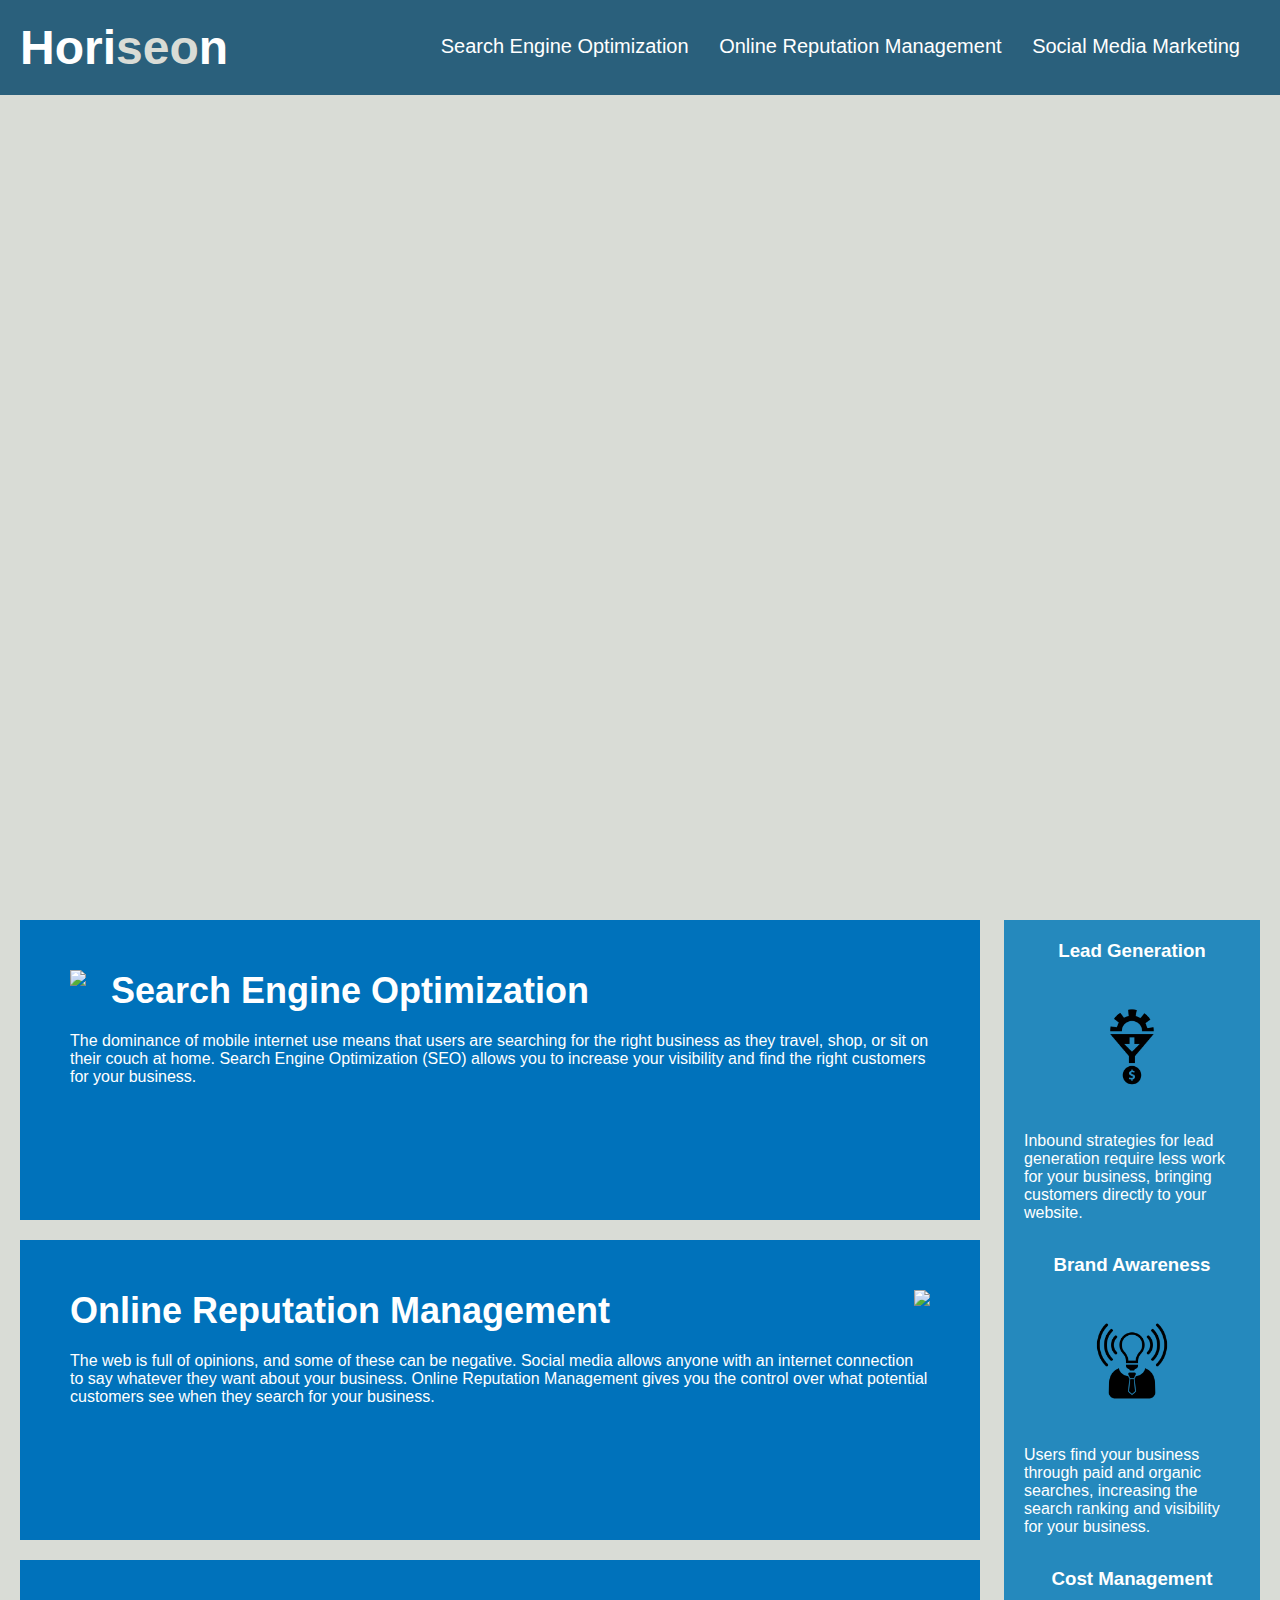
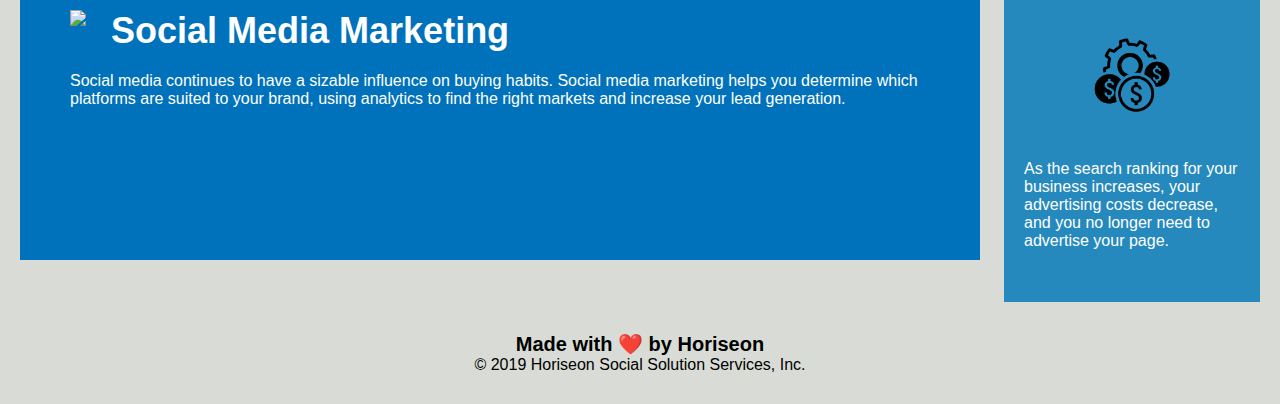
==== Develop/index.html @ 14f5876e "spacing and comments" ====
<!DOCTYPE html>
<html lang="en-us">
<head>
    <meta charset="UTF-8" />
    <title>website</title>
    <link rel="stylesheet" href="./assets/css/style.css">
</head>

<body>
    <!-- header and navigation -->
    <div class="header">
        <h1>Hori<span class="seo">seo</span>n</h1>
        <div>
            <ul>
                <li>
                    <a href="#search-engine-optimization">Search Engine Optimization</a>
                </li>
                <li>
                    <a href="#online-reputation-management">Online Reputation Management</a>
                </li>
                <li>
                    <a href="#social-media-marketing">Social Media Marketing</a>
                </li>
            </ul>
        </div>
    </div>

    <!-- hero section -->
    <div class="hero"></div>

    <!-- content section -->
    <div class="content">
        <div class="search-engine-optimization">
            <img src="./assets/images/search-engine-optimization.jpg" class="float-left" />
            <h2>Search Engine Optimization</h2>
            <p>
                The dominance of mobile internet use means that users are searching for the right business as they travel, shop, or sit on their couch at home. Search Engine Optimization (SEO) allows you to increase your visibility and find the right customers for your business.
            </p>
        </div>

        <div id="online-reputation-management" class="online-reputation-management">
            <img src="./assets/images/online-reputation-management.jpg" class="float-right" />
            <h2>Online Reputation Management</h2>
            <p>
                The web is full of opinions, and some of these can be negative. Social media allows anyone with an internet connection to say whatever they want about your business. Online Reputation Management gives you the control over what potential customers see when they search for your business.
            </p>
        </div>

        <div id="social-media-marketing" class="social-media-marketing">
            <img src="./assets/images/social-media-marketing.jpg" class="float-left" />
            <h2>Social Media Marketing</h2>
            <p>
                Social media continues to have a sizable influence on buying habits. Social media marketing helps you determine which platforms are suited to your brand, using analytics to find the right markets and increase your lead generation.
            </p>
        </div>
    </div>
    <!-- end of content section -->

    <!-- benefits section -->
    <div class="benefits">
        <div class="benefit-lead">
            <h3>Lead Generation</h3>
            <img src="./assets/images/lead-generation.png" />
            <p>
                Inbound strategies for lead generation require less work for your business, bringing customers directly to your website.
            </p>
        </div>

        <div class="benefit-brand">
            <h3>Brand Awareness</h3>
            <img src="./assets/images/brand-awareness.png" />
            <p>
                Users find your business through paid and organic searches, increasing the search ranking and visibility for your business.
            </p>
        </div>

        <div class="benefit-cost">
            <h3>Cost Management</h3>
            <img src="./assets/images/cost-management.png"></img>
            <p>
                As the search ranking for your business increases, your advertising costs decrease, and you no longer need to advertise your page.
            </p>
        </div>

    </div>
    <!-- end of benefits section -->

    <!-- footer -->
    <div class="footer">
        <h2>Made with ❤️️ by Horiseon</h2>
        <p>
            &copy; 2019 Horiseon Social Solution Services, Inc.
        </p>
    </div>
</body>

</html>
---- Develop/assets/css/style.css ----
* {
    box-sizing: border-box;
    padding: 0;
    margin: 0;
}

body {
    background-color: #d9dcd6;
}

.header {
    padding: 20px;
    font-family: 'Trebuchet MS', 'Lucida Sans Unicode', 'Lucida Grande', 'Lucida Sans', Arial, sans-serif;
    background-color: #2a607c;
    color: #ffffff;
}

.header h1 {
    display: inline-block;
    font-size: 48px;
}

.header h1 .seo {
    color: #d9dcd6;
}

.header div {
    padding-top: 15px;
    margin-right: 20px;
    float: right;
    font-family: 'Gill Sans', 'Gill Sans MT', Calibri, 'Trebuchet MS', sans-serif;
    font-size: 20px;
}

.header div ul {
    list-style-type: none;
}

.header div ul li {
    display: inline-block;
    margin-left: 25px;
}

a {
    color: #ffffff;
    text-decoration: none;
}

p {
    font-size: 16px;
}

.hero {
    height: 800px;
    width: 100%;
    margin-bottom: 25px;
    background-image: url("../images/digital-marketing-meeting.jpg");
    background-size: cover;
    background-position: center;
}

.float-left {
    float: left;
    margin-right: 25px;
}

.float-right {
    float: right;
    margin-left: 25px;
}

.content {
    width: 75%;
    display: inline-block;
    margin-left: 20px;
}

.benefits {
    margin-right: 20px;
    padding: 20px;
    clear: both;
    float: right;
    width: 20%;
    height: 100%;
    font-family: 'Gill Sans', 'Gill Sans MT', Calibri, 'Trebuchet MS', sans-serif;
    background-color: #2589bd;
}

.benefit-lead {
    margin-bottom: 32px;
    color: #ffffff;
}

.benefit-brand {
    margin-bottom: 32px;
    color: #ffffff;
}

.benefit-cost {
    margin-bottom: 32px;
    color: #ffffff;
}

.benefit-lead h3 {
    margin-bottom: 10px;
    text-align: center;
}

.benefit-brand h3 {
    margin-bottom: 10px;
    text-align: center;
}

.benefit-cost h3 {
    margin-bottom: 10px;
    text-align: center;
}

.benefit-lead img {
    display: block;
    margin: 10px auto;
    max-width: 150px;
}

.benefit-brand img {
    display: block;
    margin: 10px auto;
    max-width: 150px;
}

.benefit-cost img {
    display: block;
    margin: 10px auto;
    max-width: 150px;
}

.search-engine-optimization {
    margin-bottom: 20px;
    padding: 50px;
    height: 300px;
    font-family: 'Gill Sans', 'Gill Sans MT', Calibri, 'Trebuchet MS', sans-serif;
    background-color: #0072bb;
    color: #ffffff;
}

.online-reputation-management {
    margin-bottom: 20px;
    padding: 50px;
    height: 300px;
    font-family: 'Gill Sans', 'Gill Sans MT', Calibri, 'Trebuchet MS', sans-serif;
    background-color: #0072bb;
    color: #ffffff;
}

.social-media-marketing {
    margin-bottom: 20px;
    padding: 50px;
    height: 300px;
    font-family: 'Gill Sans', 'Gill Sans MT', Calibri, 'Trebuchet MS', sans-serif;
    background-color: #0072bb;
    color: #ffffff;
}

.search-engine-optimization img {
    max-height: 200px;
}

.online-reputation-management img {
    max-height: 200px;
}

.social-media-marketing img {
    max-height: 200px;
}

.search-engine-optimization h2 {
    margin-bottom: 20px;
    font-size: 36px;
}

.online-reputation-management h2 {
    margin-bottom: 20px;
    font-size: 36px;
}

.social-media-marketing h2 {
    margin-bottom: 20px;
    font-size: 36px;
}

.footer {
    padding: 30px;
    clear: both;
    font-family: 'Trebuchet MS', 'Lucida Sans Unicode', 'Lucida Grande', 'Lucida Sans', Arial, sans-serif;
    text-align: center;
}

.footer h2 {
    font-size: 20px;
}
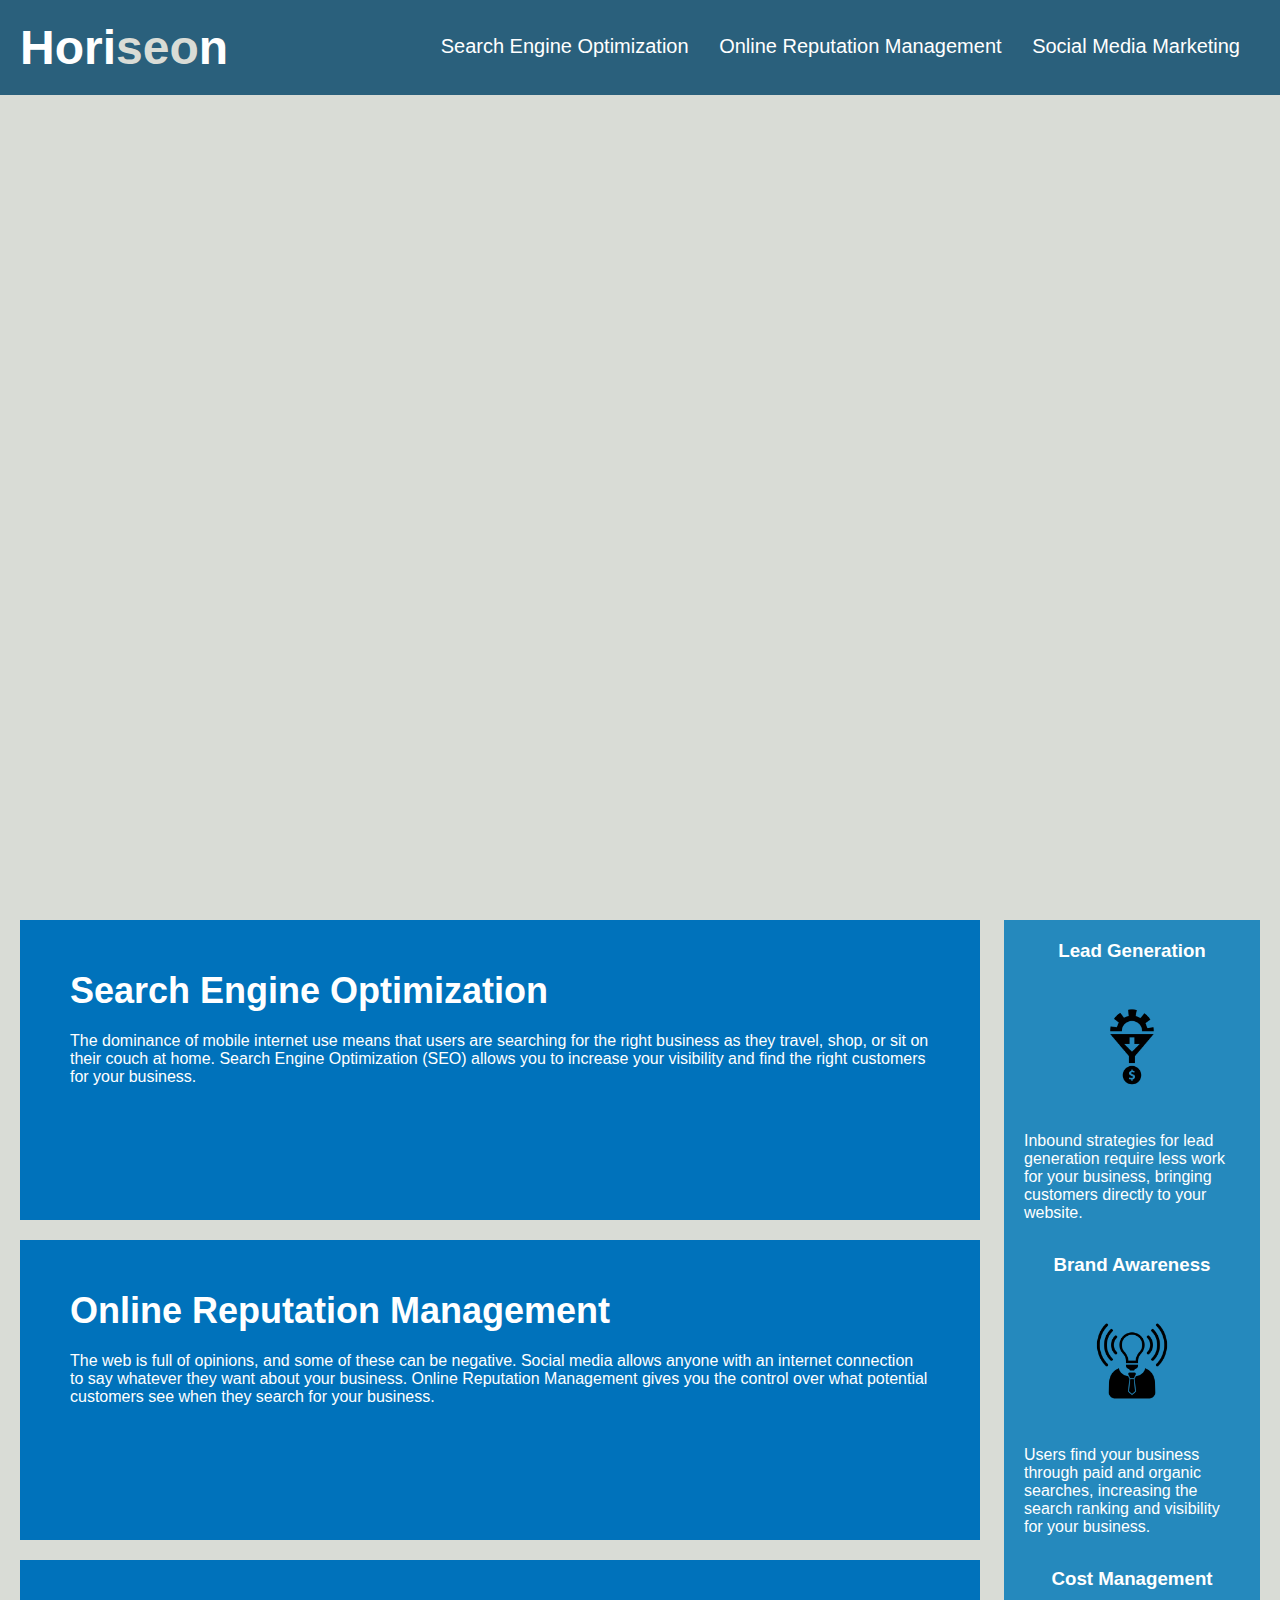
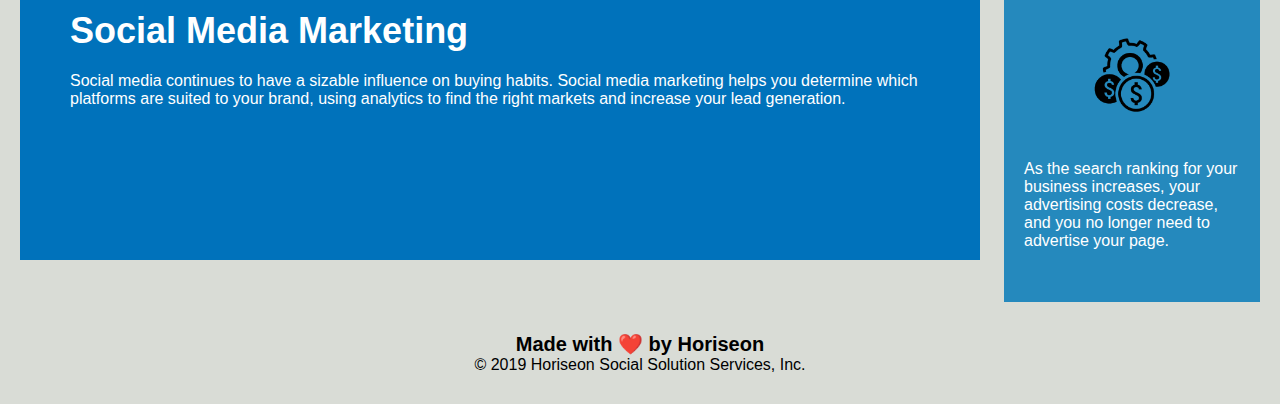
==== commit 551cf9cc: "added alt attributes to alt in content" ====
--- a/Develop/index.html
+++ b/Develop/index.html
@@ -2,15 +2,17 @@
 <html lang="en-us">
 <head>
     <meta charset="UTF-8" />
-    <title>website</title>
+    <title>QCreate : Horiseon</title>
     <link rel="stylesheet" href="./assets/css/style.css">
 </head>
 
 <body>
     <!-- header and navigation -->
-    <div class="header">
-        <h1>Hori<span class="seo">seo</span>n</h1>
-        <div>
+    <header>
+        <h1>
+            Hori<span class="seo">seo</span>n
+        </h1>
+        <nav>
             <ul>
                 <li>
                     <a href="#search-engine-optimization">Search Engine Optimization</a>
@@ -22,16 +24,16 @@
                     <a href="#social-media-marketing">Social Media Marketing</a>
                 </li>
             </ul>
-        </div>
-    </div>
+        </nav>
+    </header>
 
     <!-- hero section -->
     <div class="hero"></div>
 
     <!-- content section -->
-    <div class="content">
-        <div class="search-engine-optimization">
-            <img src="./assets/images/search-engine-optimization.jpg" class="float-left" />
+    <section class="content">
+        <div id="search-engine-optimization" class="search-engine-optimization">
+            <img src="./assets/images/search-engine-optimization.jpg" class="float-left" alt="" />
             <h2>Search Engine Optimization</h2>
             <p>
                 The dominance of mobile internet use means that users are searching for the right business as they travel, shop, or sit on their couch at home. Search Engine Optimization (SEO) allows you to increase your visibility and find the right customers for your business.
@@ -39,7 +41,7 @@
         </div>
 
         <div id="online-reputation-management" class="online-reputation-management">
-            <img src="./assets/images/online-reputation-management.jpg" class="float-right" />
+            <img src="./assets/images/online-reputation-management.jpg" class="float-right" alt="" />
             <h2>Online Reputation Management</h2>
             <p>
                 The web is full of opinions, and some of these can be negative. Social media allows anyone with an internet connection to say whatever they want about your business. Online Reputation Management gives you the control over what potential customers see when they search for your business.
@@ -47,13 +49,13 @@
         </div>
 
         <div id="social-media-marketing" class="social-media-marketing">
-            <img src="./assets/images/social-media-marketing.jpg" class="float-left" />
+            <img src="./assets/images/social-media-marketing.jpg" class="float-left" alt="" />
             <h2>Social Media Marketing</h2>
             <p>
                 Social media continues to have a sizable influence on buying habits. Social media marketing helps you determine which platforms are suited to your brand, using analytics to find the right markets and increase your lead generation.
             </p>
         </div>
-    </div>
+    </section>
     <!-- end of content section -->
 
     <!-- benefits section -->
@@ -86,12 +88,12 @@
     <!-- end of benefits section -->
 
     <!-- footer -->
-    <div class="footer">
+    <footer>
         <h2>Made with ❤️️ by Horiseon</h2>
         <p>
             &copy; 2019 Horiseon Social Solution Services, Inc.
         </p>
-    </div>
+    </footer>
 </body>
 
 </html>
--- a/Develop/assets/css/style.css
+++ b/Develop/assets/css/style.css
@@ -8,23 +8,23 @@
     background-color: #d9dcd6;
 }
 
-.header {
+header {
     padding: 20px;
     font-family: 'Trebuchet MS', 'Lucida Sans Unicode', 'Lucida Grande', 'Lucida Sans', Arial, sans-serif;
     background-color: #2a607c;
     color: #ffffff;
 }
 
-.header h1 {
+header h1 {
     display: inline-block;
     font-size: 48px;
 }
 
-.header h1 .seo {
+header h1 .seo {
     color: #d9dcd6;
 }
 
-.header div {
+header nav {
     padding-top: 15px;
     margin-right: 20px;
     float: right;
@@ -32,11 +32,11 @@
     font-size: 20px;
 }
 
-.header div ul {
+header nav ul {
     list-style-type: none;
 }
 
-.header div ul li {
+header nav ul li {
     display: inline-block;
     margin-left: 25px;
 }
@@ -188,13 +188,13 @@
     font-size: 36px;
 }
 
-.footer {
+footer {
     padding: 30px;
     clear: both;
     font-family: 'Trebuchet MS', 'Lucida Sans Unicode', 'Lucida Grande', 'Lucida Sans', Arial, sans-serif;
     text-align: center;
 }
 
-.footer h2 {
+footer h2 {
     font-size: 20px;
 }
